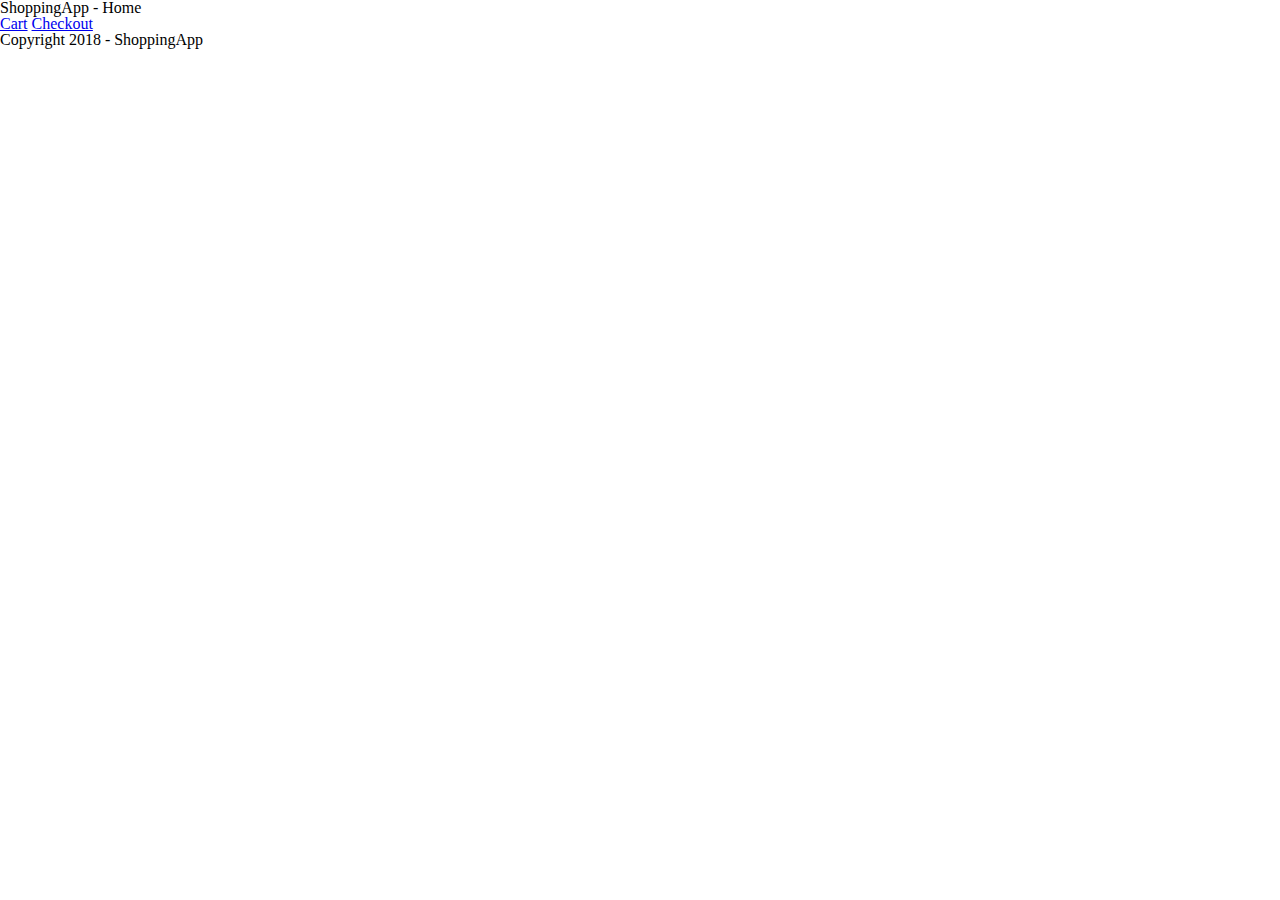
==== index.html @ 24c97f0f "class activity changes" ====
<!DOCTYPE html>
<html>
    <head>
        <link rel="stylesheet" type="text/css" href="reset.css">
    </head>

    <body>
        <div id ="container">
            <header>
                ShoppingApp - Home
            </header>
            <div>
                <nav>
                    <a href="cart.html">Cart</a>
                    <a href="checkout.html">Checkout</a>
                </nav>
            </div>
            <footer>
                Copyright 2018 - ShoppingApp
            </footer>
        </div>
    </body>
</html>
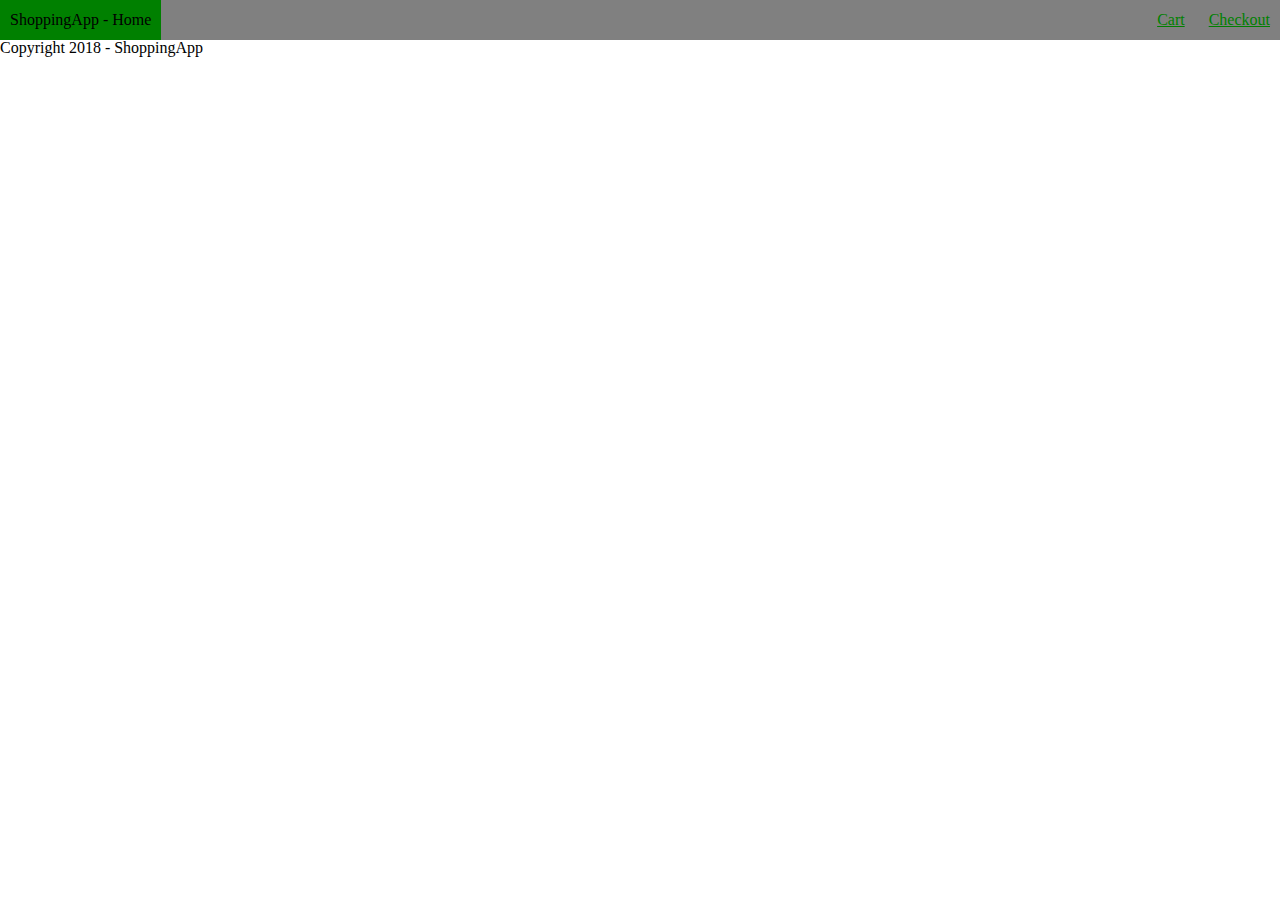
==== commit f7a57190: "push" ====
--- a/index.html
+++ b/index.html
@@ -2,22 +2,23 @@
 <html>
     <head>
         <link rel="stylesheet" type="text/css" href="reset.css">
+        <link rel="stylesheet" type="text/css" href="style.css">
+        <link rel="stylesheet" type="text/css" href="nav.css">
     </head>
 
     <body>
-        <div id ="container">
-            <header>
-                ShoppingApp - Home
-            </header>
-            <div>
-                <nav>
+        <header>
+            <span class="logo">ShoppingApp - Home</span>
+            <nav>    
                     <a href="cart.html">Cart</a>
-                    <a href="checkout.html">Checkout</a>
-                </nav>
-            </div>
-            <footer>
-                Copyright 2018 - ShoppingApp
-            </footer>
+                    <a href="checkout.html">Checkout</a> 
+            </nav>
+        </header>
+        <div>
+            
         </div>
+        <footer>
+            Copyright 2018 - ShoppingApp
+        </footer>
     </body>
 </html>--- a/style.css
+++ b/style.css
@@ -0,0 +1,33 @@
+ol {
+    display: flex;
+
+    align-content: center;
+    justify-content: center;
+    flex-wrap: wrap;
+}
+
+.cart-item {
+    margin: 10px;
+    padding: 10px;
+    align-content: center;
+    border-right: solid;
+}
+
+.cart-item:last-child {
+    border-right: none;
+}
+
+
+
+
+#img1 {
+    border: 2px solid green;
+}
+
+#img2 {
+    border: solid;
+}
+
+#img3 {
+    border: solid;
+}--- a/nav.css
+++ b/nav.css
@@ -0,0 +1,29 @@
+header {
+    background-color: grey;
+    color: black;
+    height: 40px;
+}
+
+.logo {
+    display: inline-block;
+    background-color: green;
+    height: 40px;
+    line-height: 40px;
+    padding: 0px 10px;
+}
+
+nav {
+    float: right;
+}
+
+nav a {
+    display: inline-block;
+    height: 40px;
+    line-height: 40px;  
+    padding: 0px 10px;
+    color: green;
+}
+
+nav a:hover {
+    background-color: lightgrey;
+}